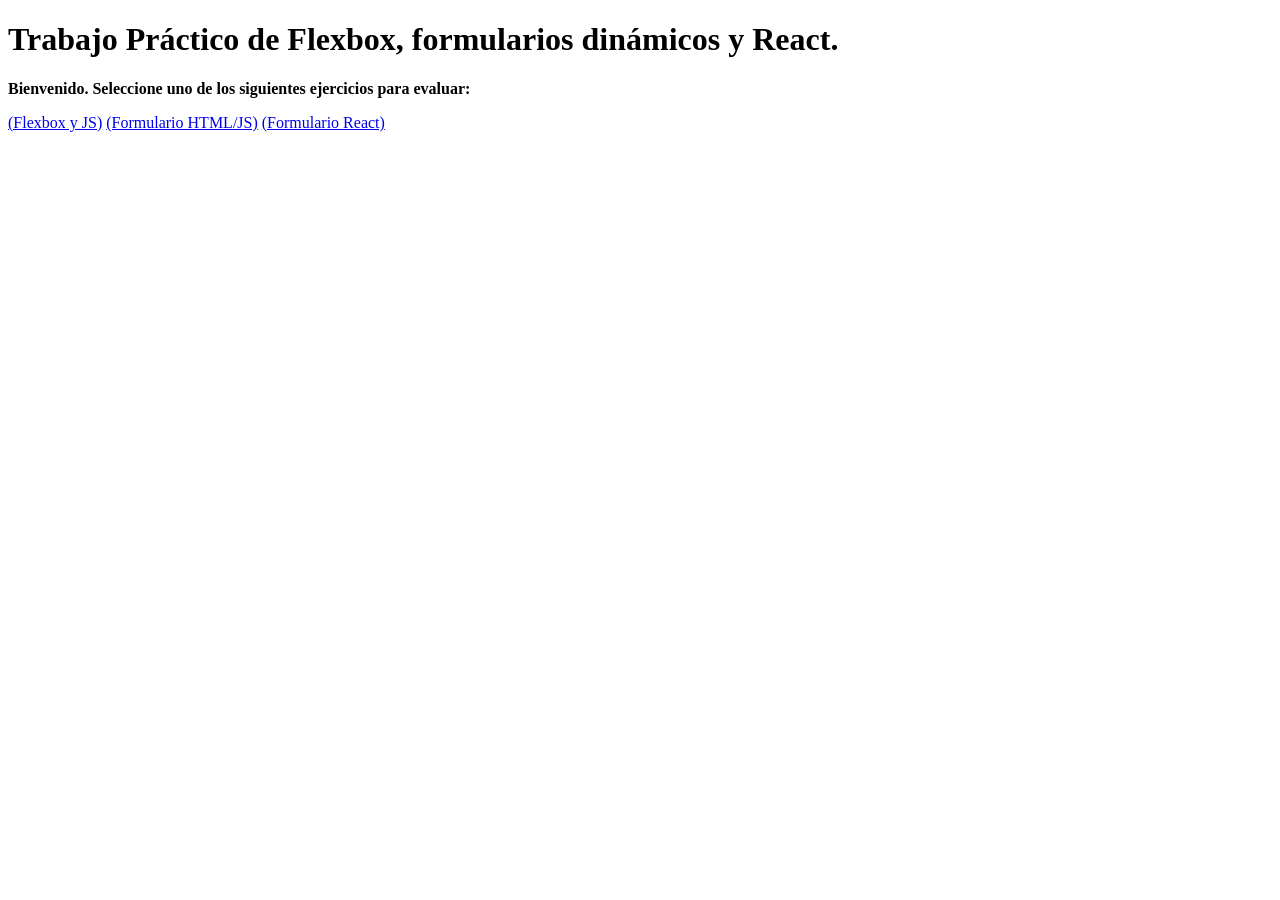
==== index.html @ 6303f194 "Estructura del index" ====
<!DOCTYPE html>
<html lang="es">
<head>
    <meta charset="UTF-8">
    <meta name="viewport" content="width=device-width, initial-scale=1.0">
    <title>Flexbox, Formularios y React</title>
    <link rel="stylesheet" href="estilos.css">
</head>
<body>
    <h1>Trabajo Práctico de Flexbox, formularios dinámicos y React.</h1>
    <p><strong>Bienvenido. Seleccione uno de los siguientes ejercicios para evaluar:</strong></p>
    
    <nav>
        <a href="flexbox.html">(Flexbox y JS)</a>
        <a href="personas.html">(Formulario HTML/JS)</a>
        <a href="react.html">(Formulario React)</a>
    </nav>
</body>
</html>
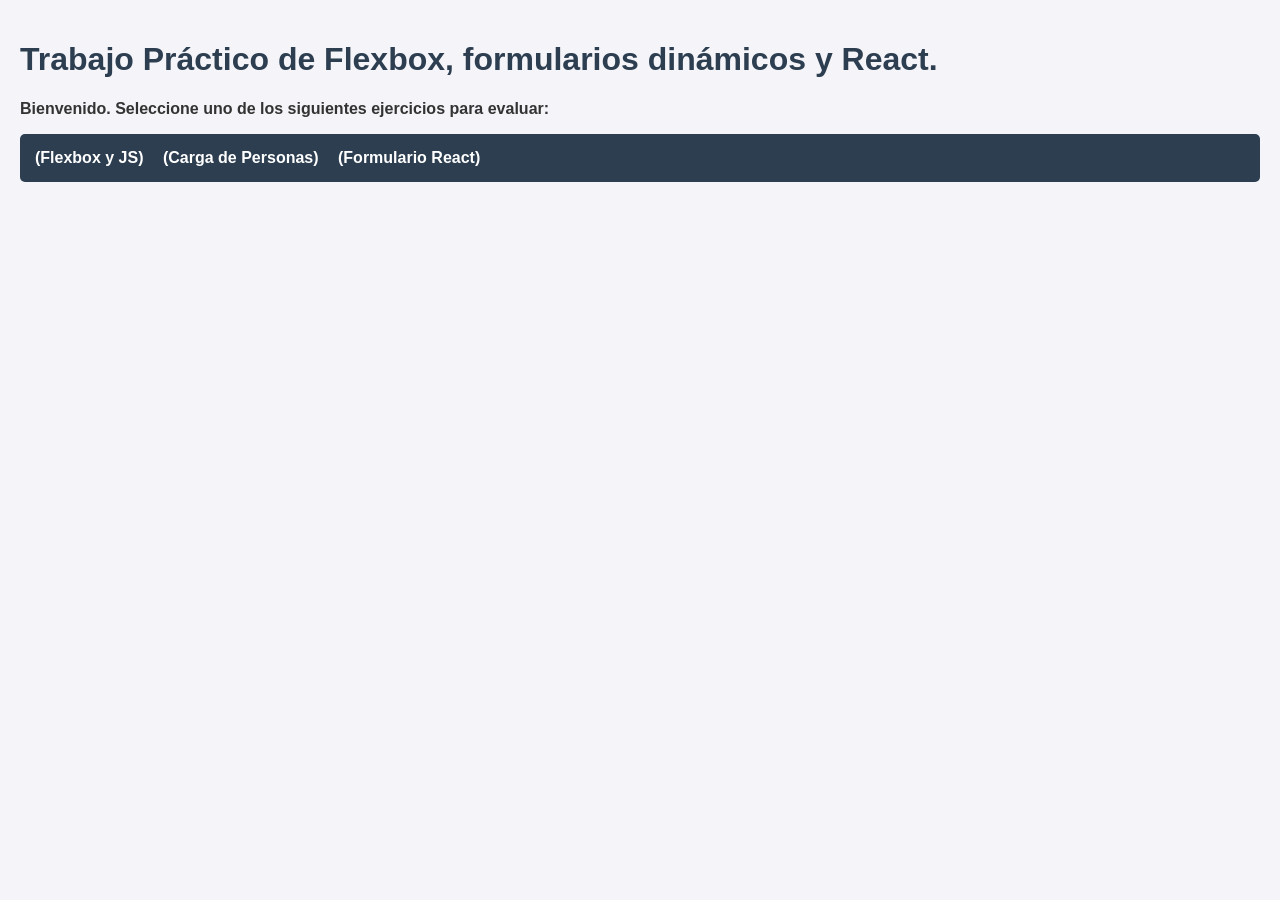
==== commit 72e492e8: "modificaciones y sacar js de html y hacerlo externo para que quede mas prolijo" ====
--- a/index.html
+++ b/index.html
@@ -12,7 +12,7 @@
     
     <nav>
         <a href="flexbox.html">(Flexbox y JS)</a>
-        <a href="personas.html">(Formulario HTML/JS)</a>
+        <a href="personas.html">(Carga de Personas)</a>
         <a href="react.html">(Formulario React)</a>
     </nav>
 </body>
--- a/estilos.css
+++ b/estilos.css
@@ -0,0 +1,121 @@
+body {
+    font-family: Arial, sans-serif;
+    margin: 0;
+    padding: 20px;
+    background-color: #f4f4f9;
+    color: #333;
+}
+
+nav {
+    background-color: #2c3e50;
+    padding: 15px;
+    border-radius: 5px;
+    margin-bottom: 20px;
+}
+
+nav a {
+    color: white;
+    text-decoration: none;
+    margin-right: 15px;
+    font-weight: bold;
+}
+
+nav a:hover {
+    text-decoration: underline;
+}
+
+h1, h2 {
+    color: #2c3e50;
+}
+
+.flex-container {
+    display: flex;
+    flex-wrap: wrap;
+    gap: 20px;
+    justify-content: center;
+    margin-top: 20px;
+}
+
+.card {
+    background: white;
+    border: 2px solid #bdc3c7;
+    border-radius: 8px;
+    padding: 20px;
+    width: 200px;
+    text-align: center;
+    box-shadow: 0 4px 6px rgba(0,0,0,0.1);
+    transition: transform 0.2s;
+}
+
+.card.highlight {
+    border-color: #e74c3c;
+    background-color: #fdebd0;
+    transform: scale(1.05);
+}
+
+form {
+    background: white;
+    padding: 20px;
+    border-radius: 8px;
+    max-width: 400px;
+    margin-bottom: 20px;
+    box-shadow: 0 2px 4px rgba(0,0,0,0.1);
+}
+
+form div {
+    margin-bottom: 10px;
+}
+
+form label {
+    display: block;
+    margin-bottom: 5px;
+    font-weight: bold;
+}
+
+form input {
+    width: 100%;
+    padding: 8px;
+    box-sizing: border-box;
+    border: 1px solid #ccc;
+    border-radius: 4px;
+}
+
+button {
+    background-color: #3498db;
+    color: white;
+    border: none;
+    padding: 10px 15px;
+    border-radius: 4px;
+    cursor: pointer;
+    font-size: 14px;
+}
+
+button:hover {
+    background-color: #2980b9;
+}
+
+.btn-delete {
+    background-color: #e74c3c;
+}
+
+.btn-delete:hover {
+    background-color: #c0392b;
+}
+
+table {
+    width: 100%;
+    border-collapse: collapse;
+    background: white;
+    margin-top: 20px;
+}
+
+th, td {
+    border: 1px solid #ddd;
+    padding: 12px;
+    text-align: left;
+}
+
+th {
+    background-color: #2c3e50;
+    color: white;
+}
